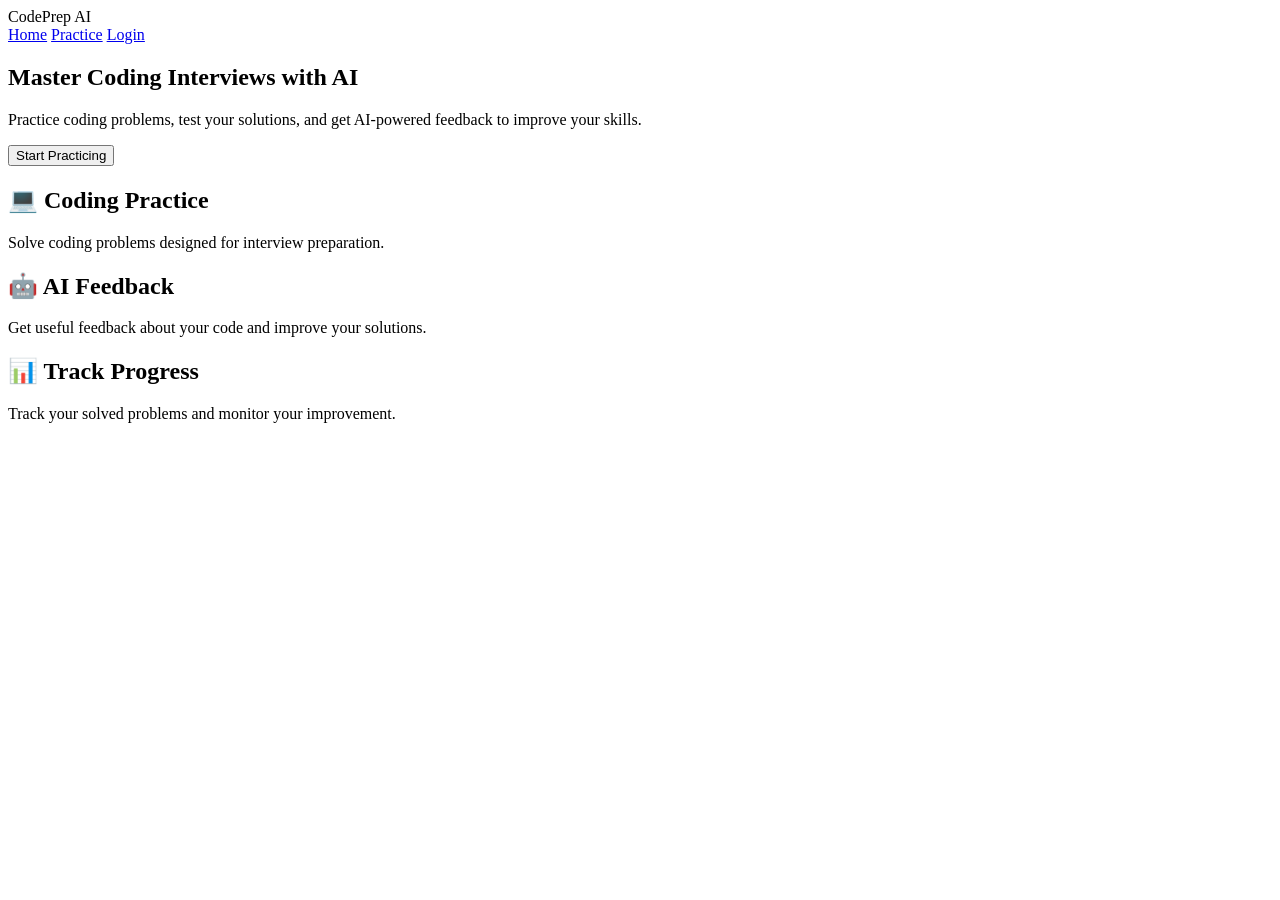
==== templates/index.html @ ed0bcac8 "Create CodePrep AI homepage" ====
<!DOCTYPE html>
<html lang="en">
<head>
    <meta charset="UTF-8">
    <meta name="viewport" content="width=device-width, initial-scale=1.0">

    <title>CodePrep AI</title>

    <link rel="stylesheet" href="{{ url_for('static', filename='css/style.css') }}">
</head>

<body>

    <nav>
        <div class="logo">CodePrep AI</div>

        <div class="nav-links">
            <a href="#">Home</a>
            <a href="#">Practice</a>
            <a href="#">Login</a>
        </div>
    </nav>


    <main>

        <section class="hero">

            <h1>Master Coding Interviews with AI</h1>

            <p>
                Practice coding problems, test your solutions,
                and get AI-powered feedback to improve your skills.
            </p>

            <button>Start Practicing</button>

        </section>


        <section class="features">

            <div class="card">
                <h2>💻 Coding Practice</h2>
                <p>
                    Solve coding problems designed for interview preparation.
                </p>
            </div>

            <div class="card">
                <h2>🤖 AI Feedback</h2>
                <p>
                    Get useful feedback about your code and improve your solutions.
                </p>
            </div>

            <div class="card">
                <h2>📊 Track Progress</h2>
                <p>
                    Track your solved problems and monitor your improvement.
                </p>
            </div>

        </section>

    </main>

</body>
</html>
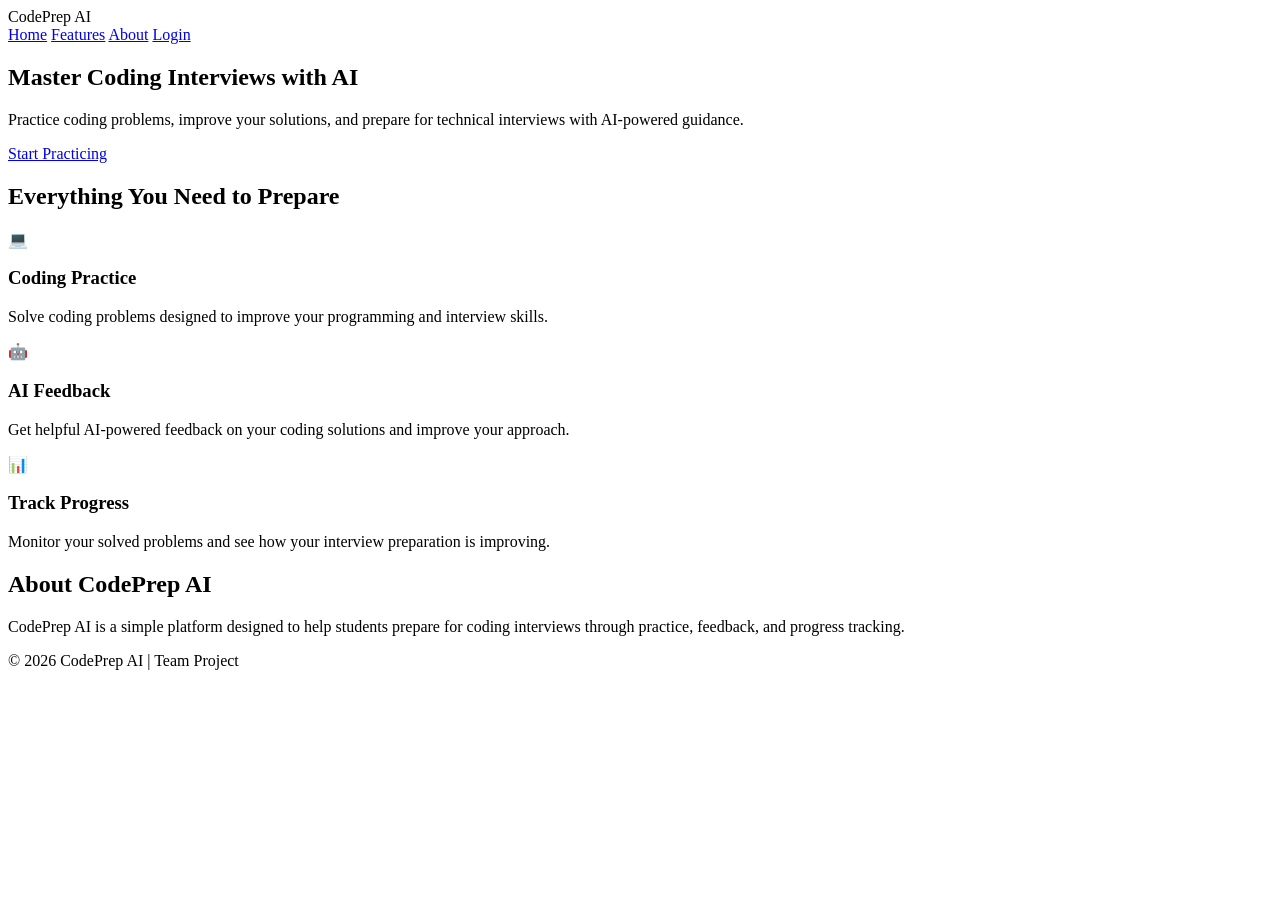
==== commit cfb0af4a: "Improve CodePrep AI homepage" ====
--- a/templates/index.html
+++ b/templates/index.html
@@ -1,69 +1,150 @@
 <!DOCTYPE html>
 <html lang="en">
+
 <head>
     <meta charset="UTF-8">
     <meta name="viewport" content="width=device-width, initial-scale=1.0">
 
     <title>CodePrep AI</title>
 
-    <link rel="stylesheet" href="{{ url_for('static', filename='css/style.css') }}">
+    <link rel="stylesheet"
+          href="{{ url_for('static', filename='css/style.css') }}">
 </head>
 
 <body>
 
+    <!-- Navigation -->
     <nav>
-        <div class="logo">CodePrep AI</div>
+
+        <div class="logo">
+            CodePrep AI
+        </div>
 
         <div class="nav-links">
-            <a href="#">Home</a>
-            <a href="#">Practice</a>
+            <a href="/">Home</a>
+            <a href="#features">Features</a>
+            <a href="#about">About</a>
             <a href="#">Login</a>
         </div>
+
     </nav>
 
 
-    <main>
+    <!-- Hero Section -->
+    <section class="hero">
 
-        <section class="hero">
+        <div class="hero-content">
 
-            <h1>Master Coding Interviews with AI</h1>
+            <h1>
+                Master Coding Interviews with AI
+            </h1>
 
             <p>
-                Practice coding problems, test your solutions,
-                and get AI-powered feedback to improve your skills.
+                Practice coding problems, improve your solutions,
+                and prepare for technical interviews with AI-powered guidance.
             </p>
 
-            <button>Start Practicing</button>
+            <a href="#features" class="start-button">
+                Start Practicing
+            </a>
 
-        </section>
+        </div>
+
+    </section>
 
 
-        <section class="features">
+    <!-- Features -->
+    <section class="features" id="features">
+
+        <h2>
+            Everything You Need to Prepare
+        </h2>
+
+        <div class="feature-container">
 
             <div class="card">
-                <h2>💻 Coding Practice</h2>
+
+                <div class="icon">
+                    💻
+                </div>
+
+                <h3>
+                    Coding Practice
+                </h3>
+
                 <p>
-                    Solve coding problems designed for interview preparation.
+                    Solve coding problems designed to improve
+                    your programming and interview skills.
                 </p>
+
             </div>
 
+
             <div class="card">
-                <h2>🤖 AI Feedback</h2>
+
+                <div class="icon">
+                    🤖
+                </div>
+
+                <h3>
+                    AI Feedback
+                </h3>
+
                 <p>
-                    Get useful feedback about your code and improve your solutions.
+                    Get helpful AI-powered feedback on your
+                    coding solutions and improve your approach.
                 </p>
+
             </div>
 
+
             <div class="card">
-                <h2>📊 Track Progress</h2>
+
+                <div class="icon">
+                    📊
+                </div>
+
+                <h3>
+                    Track Progress
+                </h3>
+
                 <p>
-                    Track your solved problems and monitor your improvement.
+                    Monitor your solved problems and see how
+                    your interview preparation is improving.
                 </p>
+
             </div>
 
-        </section>
+        </div>
 
-    </main>
+    </section>
+
+
+    <!-- About -->
+    <section class="about" id="about">
+
+        <h2>
+            About CodePrep AI
+        </h2>
+
+        <p>
+            CodePrep AI is a simple platform designed to help
+            students prepare for coding interviews through
+            practice, feedback, and progress tracking.
+        </p>
+
+    </section>
+
+
+    <!-- Footer -->
+    <footer>
+
+        <p>
+            © 2026 CodePrep AI | Team Project
+        </p>
+
+    </footer>
 
 </body>
+
 </html>
